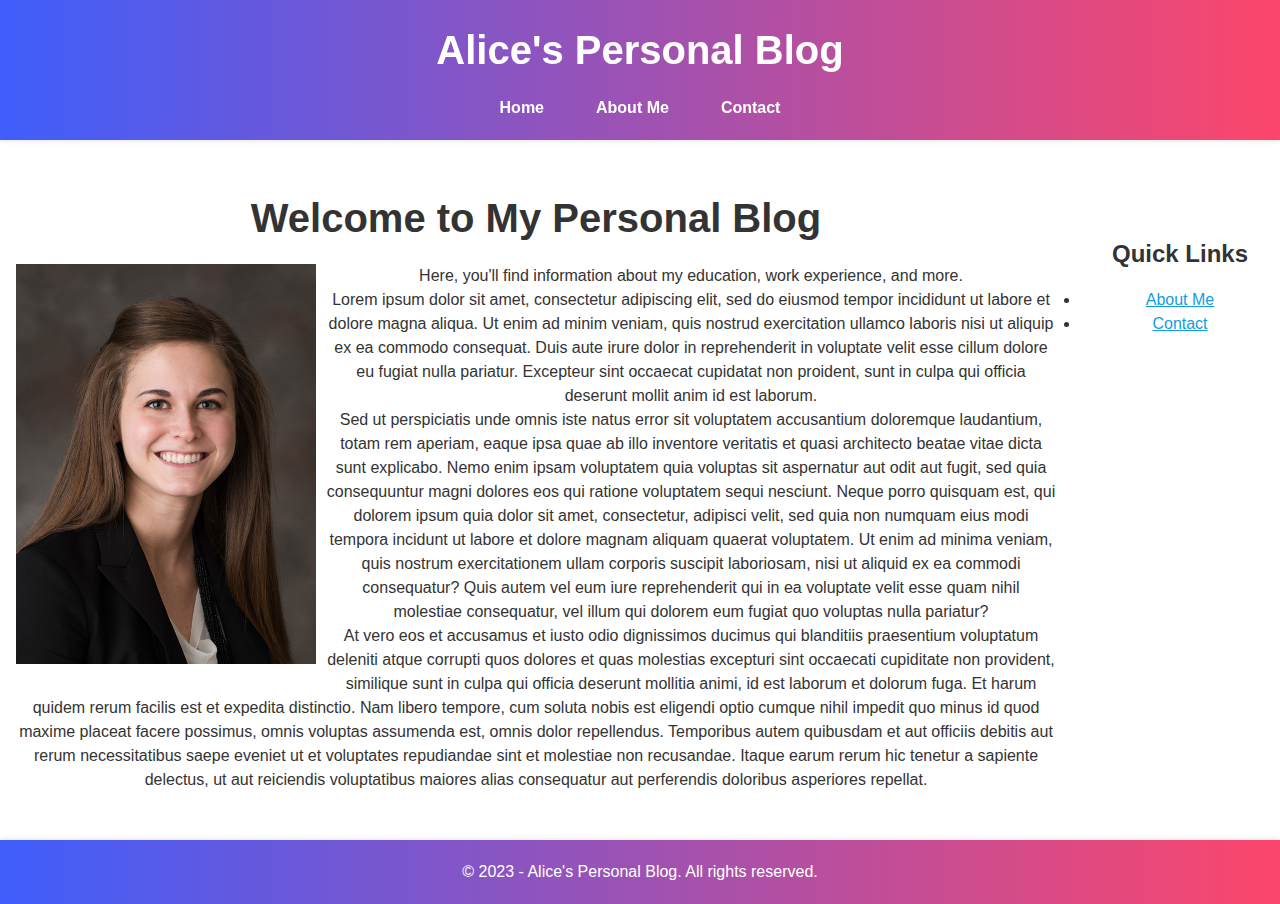
==== index.html @ fd3cf786 "finished labtest 1" ====
<!DOCTYPE html>
<!--[if lt IE 7]>      <html class="no-js lt-ie9 lt-ie8 lt-ie7"> <![endif]-->
<!--[if IE 7]>         <html class="no-js lt-ie9 lt-ie8"> <![endif]-->
<!--[if IE 8]>         <html class="no-js lt-ie9"> <![endif]-->
<!--[if gt IE 8]>      <html class="no-js"> <!--<![endif]-->
<html>

<head>
    <meta charset="utf-8">
    <meta http-equiv="X-UA-Compatible" content="IE=edge">
    <link rel="stylesheet" href="css/basestyle.css">
    <link rel="stylesheet" href="css/main.css">

    <title>My Personal Blog</title>
    <meta name="description" content="">
    <meta name="viewport" content="width=device-width, initial-scale=1">
</head>

<body>
    <header>
        <h1>Alice's Personal Blog</h1>
        <nav>
            <ul>
                <li><a href="index.html">Home</a></li>
                <li><a href="about.html">About Me</a></li>
                <li><a href="contact.html">Contact</a></li>
            </ul>
        </nav>
    </header>

    <main>
        <section>
            <h1>Welcome to My Personal Blog</h1>
            <img src="images/Person.jpg" alt="Person image" class="float-image">
            <p>Here, you'll find information about my education, work experience, and more.</p>
            <p>Lorem ipsum dolor sit amet, consectetur adipiscing elit, sed do eiusmod tempor incididunt ut labore
                et dolore magna aliqua. Ut enim ad minim veniam, quis nostrud exercitation ullamco laboris nisi ut
                aliquip ex ea commodo consequat. Duis aute irure dolor in reprehenderit in voluptate velit esse
                cillum dolore eu fugiat nulla pariatur. Excepteur sint occaecat cupidatat non proident, sunt in
                culpa qui officia deserunt mollit anim id est laborum.</p>
              <p>Sed ut perspiciatis unde omnis iste natus error sit voluptatem accusantium doloremque laudantium,
                totam rem aperiam, eaque ipsa quae ab illo inventore veritatis et quasi architecto beatae vitae
                dicta sunt explicabo. Nemo enim ipsam voluptatem quia voluptas sit aspernatur aut odit aut fugit,
                sed quia consequuntur magni dolores eos qui ratione voluptatem sequi nesciunt. Neque porro quisquam
                est, qui dolorem ipsum quia dolor sit amet, consectetur, adipisci velit, sed quia non numquam eius
                modi tempora incidunt ut labore et dolore magnam aliquam quaerat voluptatem. Ut enim ad minima
                veniam, quis nostrum exercitationem ullam corporis suscipit laboriosam, nisi ut aliquid ex ea
                commodi consequatur? Quis autem vel eum iure reprehenderit qui in ea voluptate velit esse quam nihil
                molestiae consequatur, vel illum qui dolorem eum fugiat quo voluptas nulla pariatur?</p>
              <p>At vero eos et accusamus et iusto odio dignissimos ducimus qui blanditiis praesentium voluptatum
                deleniti atque corrupti quos dolores et quas molestias excepturi sint occaecati cupiditate non
                provident, similique sunt in culpa qui officia deserunt mollitia animi, id est laborum et dolorum
                fuga. Et harum quidem rerum facilis est et expedita distinctio. Nam libero tempore, cum soluta nobis
                est eligendi optio cumque nihil impedit quo minus id quod maxime placeat facere possimus, omnis
                voluptas assumenda est, omnis dolor repellendus. Temporibus autem quibusdam et aut officiis debitis
                aut rerum necessitatibus saepe eveniet ut et voluptates repudiandae sint et molestiae non
                recusandae. Itaque earum rerum hic tenetur a sapiente delectus, ut aut reiciendis voluptatibus
                maiores alias consequatur aut perferendis doloribus asperiores repellat.</p>
            <table>
                <!-- Add your table content here -->
            </table>
        </section>
        <aside>
            <h3>Quick Links</h3>
            <ul>
                <li><a href="about.html">About Me</a></li>
                <li><a href="contact.html">Contact</a></li>
            </ul>
        </aside>
    </main>

    <footer>
        <p>© 2023 - Alice's Personal Blog. All rights reserved.</p>
    </footer>
</body>

</html>
---- css/basestyle.css ----
/* General styles */
* {
    margin: 0;
    padding: 0;
    box-sizing: border-box;
    font-family: 'SF Pro Display', 'SF Pro Icons', 'Helvetica Neue', Helvetica, Arial, sans-serif;
}

body {
    background-color: #ffffff;
    color: #333333;
    font-size: 16px;
    line-height: 1.5;
}

a {
    color: #119ce6;
    text-decoration: underline;
    transition: color 0.2s;
}

a:hover {
    color: #0070c9;
}

/* Header and navigation */

header {
    background-color: #f5f5f7;
    box-shadow: 0 1px 5px rgba(0, 0, 0, 0.1);
    padding: 1rem;
    position: sticky;
    top: 0;
    width: 100%;
    z-index: 1000;
    background: linear-gradient(90deg, rgba(63,94,251,1) 0%, rgba(252,70,107,1) 100%);
    padding: 20px;
    color: white;
    text-align: center;
}

nav ul {
    display: flex;
    justify-content: center;
    list-style: none;
}

nav li {
    margin: 0 1rem;
}

nav li a {
    font-weight: 600;
}

nav {
    margin-top: 10px;
}

nav a {
    margin: 0 10px;
    text-decoration: none;
    color: white;
}

nav a:hover {
    text-decoration: underline;
}


/* Main content */
main {
    margin: 2rem;
    margin-left: auto;
    margin-right: auto;
    text-align: center;
}

h1 {
    font-size: 2.5rem;
    font-weight: 700;
    margin-bottom: 1rem;
}

h2 {
    font-size: 2rem;
    font-weight: 600;
    margin-bottom: 1rem;
}

h3 {
    font-size: 1.5rem;
    font-weight: 600;
    margin-bottom: 1rem;
}

/* Footer */
footer {
    background-color: #f5f5f7;
    box-shadow: 0 -1px 5px rgba(0, 0, 0, 0.1);
    padding: 1rem;
    position: relative;
    text-align: center;
    width: 100%;
    background: linear-gradient(90deg, rgba(63,94,251,1) 0%, rgba(252,70,107,1) 100%);
    padding: 20px;
    color: white;
}
---- css/main.css ----
nav {
    margin-top: 10px;
}

nav a {
    margin: 0 10px;
    text-decoration: none;
    color: white;
}

nav a:hover {
    text-decoration: underline;
}

main {
    margin-left: auto;
    margin-right: auto;
    text-align: center;
    display: flex;
    justify-content: space-between;
}

section {
    margin: 1rem;
    width: calc(100% - 240px);
}

.float-image {
    width: 300px;
    height: inherit;
    float: left;
    margin: 0 10px 10px 0;
}

aside {
    margin-top: 4rem;
    width: 200px;
}
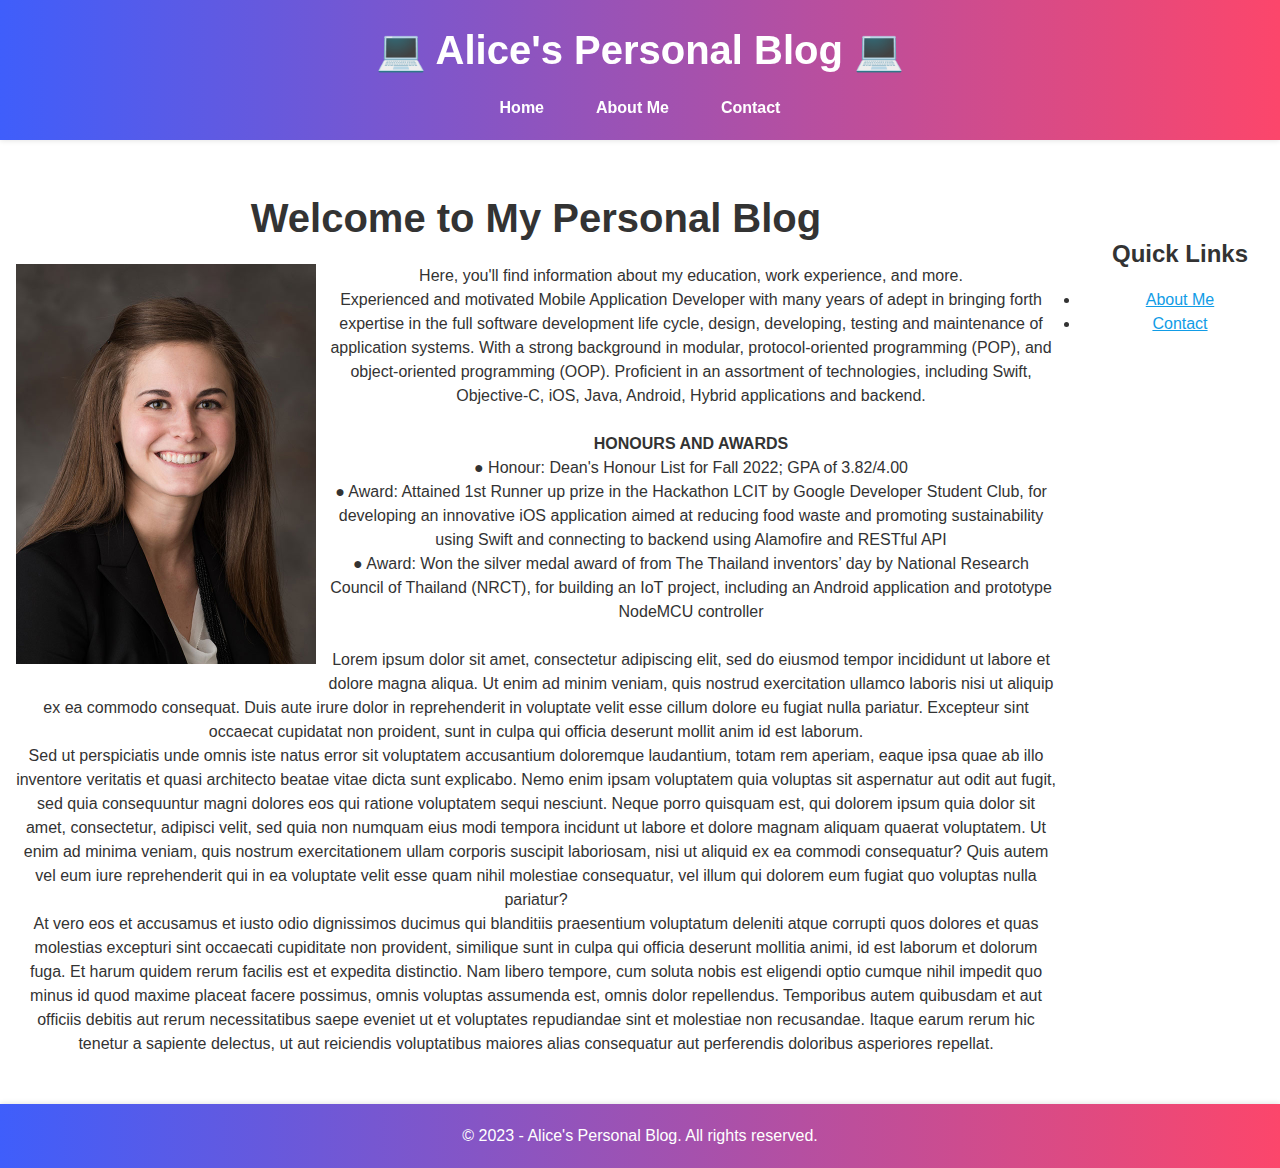
==== commit 6e383830: "implement image rollover, Carousel images and make it more beautiful" ====
--- a/index.html
+++ b/index.html
@@ -11,14 +11,17 @@
     <link rel="stylesheet" href="css/basestyle.css">
     <link rel="stylesheet" href="css/main.css">
 
-    <title>My Personal Blog</title>
+    <title>Alice's Personal Blog</title>
     <meta name="description" content="">
     <meta name="viewport" content="width=device-width, initial-scale=1">
 </head>
 
 <body>
+
+    
+
     <header>
-        <h1>Alice's Personal Blog</h1>
+        <h1>💻 Alice's Personal Blog 💻</h1>
         <nav>
             <ul>
                 <li><a href="index.html">Home</a></li>
@@ -33,12 +36,36 @@
             <h1>Welcome to My Personal Blog</h1>
             <img src="images/Person.jpg" alt="Person image" class="float-image">
             <p>Here, you'll find information about my education, work experience, and more.</p>
+            <p>Experienced and motivated Mobile Application Developer with many years of adept
+                in bringing forth expertise in the full software development life cycle, design,
+                developing, testing and maintenance of application systems. With a strong background
+                in modular, protocol-oriented programming (POP), and object-oriented programming (OOP).
+                Proficient in an assortment of technologies,
+                including Swift, Objective-C, iOS, Java, Android, Hybrid applications and backend.</p>
+
+            <br>
+
+            <h4>HONOURS AND AWARDS</h4>
+            <p>
+                ● Honour: Dean's Honour List for Fall 2022; GPA of 3.82/4.00
+                <br>
+                ● Award: Attained 1st Runner up prize in the Hackathon LCIT by Google Developer Student Club, for
+                developing an innovative iOS application aimed at reducing food waste and promoting sustainability using
+                Swift and connecting to backend using Alamofire and RESTful API
+                <br>
+                ● Award: Won the silver medal award of from The Thailand inventors’ day by National Research Council of
+                Thailand (NRCT), for building an IoT project, including an Android application and prototype NodeMCU
+                controller
+                <br>
+            </p>
+
+            <br>
             <p>Lorem ipsum dolor sit amet, consectetur adipiscing elit, sed do eiusmod tempor incididunt ut labore
                 et dolore magna aliqua. Ut enim ad minim veniam, quis nostrud exercitation ullamco laboris nisi ut
                 aliquip ex ea commodo consequat. Duis aute irure dolor in reprehenderit in voluptate velit esse
                 cillum dolore eu fugiat nulla pariatur. Excepteur sint occaecat cupidatat non proident, sunt in
                 culpa qui officia deserunt mollit anim id est laborum.</p>
-              <p>Sed ut perspiciatis unde omnis iste natus error sit voluptatem accusantium doloremque laudantium,
+            <p>Sed ut perspiciatis unde omnis iste natus error sit voluptatem accusantium doloremque laudantium,
                 totam rem aperiam, eaque ipsa quae ab illo inventore veritatis et quasi architecto beatae vitae
                 dicta sunt explicabo. Nemo enim ipsam voluptatem quia voluptas sit aspernatur aut odit aut fugit,
                 sed quia consequuntur magni dolores eos qui ratione voluptatem sequi nesciunt. Neque porro quisquam
@@ -47,7 +74,7 @@
                 veniam, quis nostrum exercitationem ullam corporis suscipit laboriosam, nisi ut aliquid ex ea
                 commodi consequatur? Quis autem vel eum iure reprehenderit qui in ea voluptate velit esse quam nihil
                 molestiae consequatur, vel illum qui dolorem eum fugiat quo voluptas nulla pariatur?</p>
-              <p>At vero eos et accusamus et iusto odio dignissimos ducimus qui blanditiis praesentium voluptatum
+            <p>At vero eos et accusamus et iusto odio dignissimos ducimus qui blanditiis praesentium voluptatum
                 deleniti atque corrupti quos dolores et quas molestias excepturi sint occaecati cupiditate non
                 provident, similique sunt in culpa qui officia deserunt mollitia animi, id est laborum et dolorum
                 fuga. Et harum quidem rerum facilis est et expedita distinctio. Nam libero tempore, cum soluta nobis
@@ -74,4 +101,4 @@
     </footer>
 </body>
 
-</html>
+</html>--- a/css/main.css
+++ b/css/main.css
@@ -35,4 +35,25 @@
 aside {
     margin-top: 4rem;
     width: 200px;
-}+}
+
+/* media screen */
+
+@media (max-width: 767px) {
+    body {
+        width: 100%;
+        margin: 0 auto;
+    }
+
+    main {
+        display: block;
+    }
+
+    .main-column, .aside {
+        width: 100%;
+    }
+
+    nav a {
+        display: block;
+    }
+}
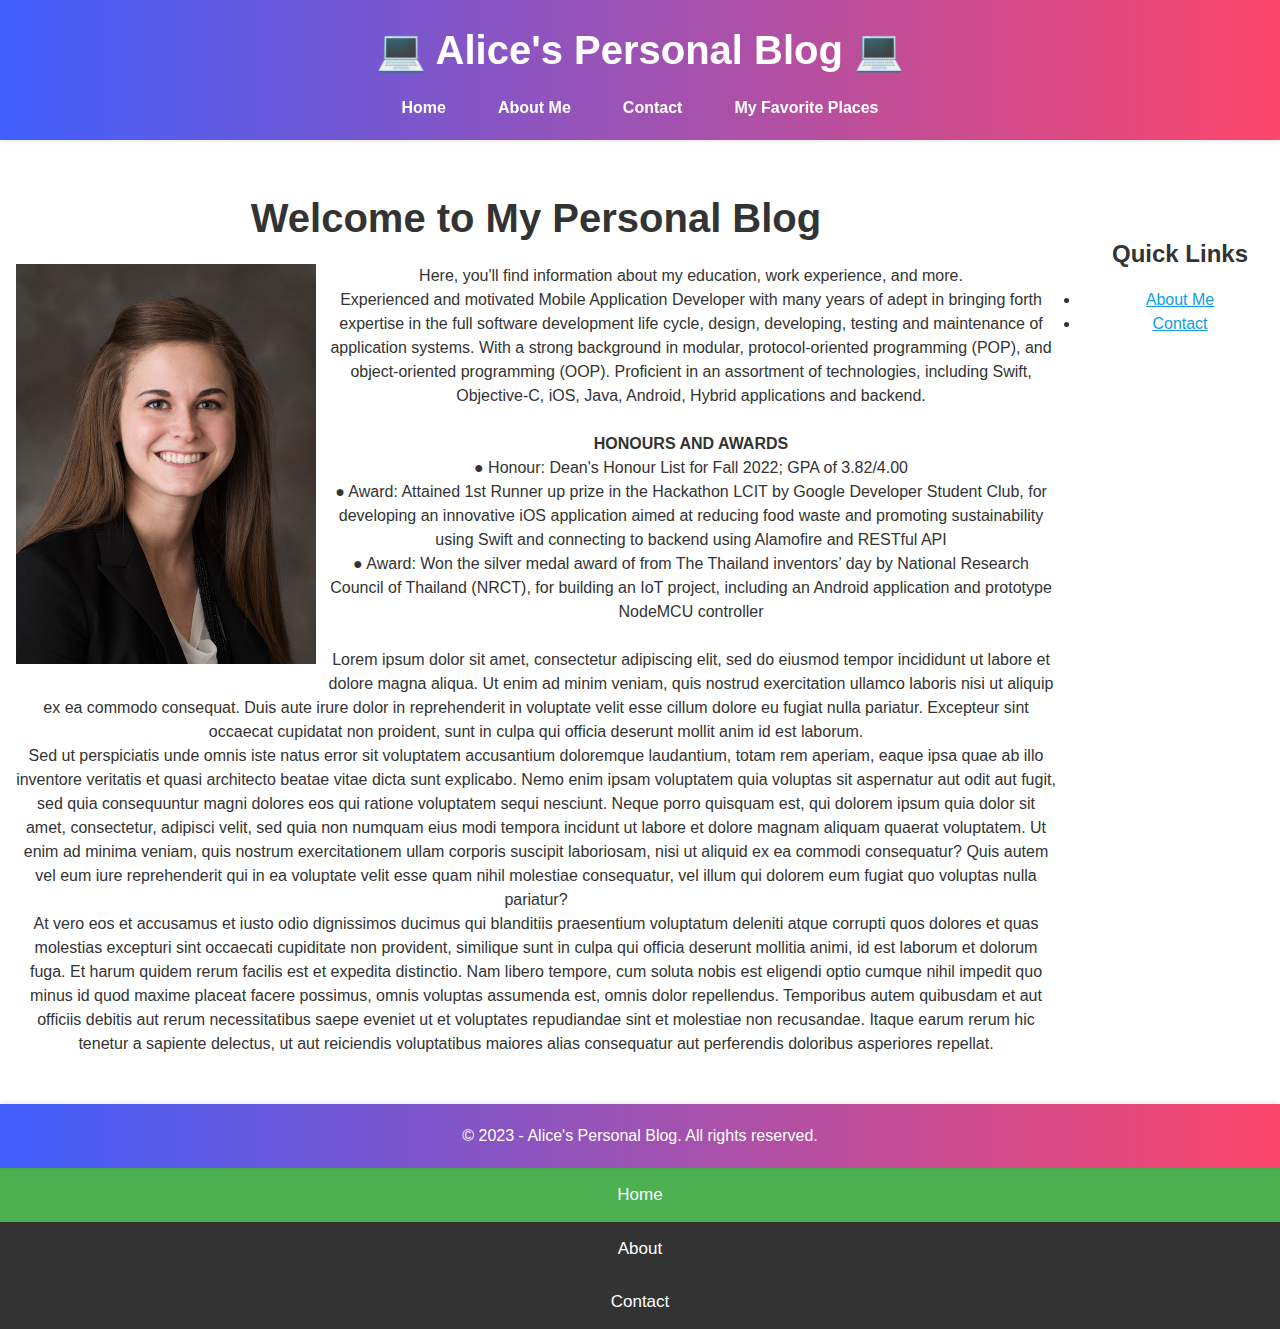
==== commit 3be5400f: "implement fav places page" ====
--- a/index.html
+++ b/index.html
@@ -17,16 +17,14 @@
 </head>
 
 <body>
-
-    
-
     <header>
         <h1>💻 Alice's Personal Blog 💻</h1>
         <nav>
             <ul>
-                <li><a href="index.html">Home</a></li>
-                <li><a href="about.html">About Me</a></li>
-                <li><a href="contact.html">Contact</a></li>
+                <li><a href="index.html" title="This leads you to index page.">Home</a></li>
+                <li><a href="about.html" title="This leads you to about page.">About Me</a></li>
+                <li><a href="contact.html" title="This leads you to contact page.">Contact</a></li>
+                <li><a href="myFavPlaces.html" title="This leads you to contact page.">My Favorite Places</a></li>
             </ul>
         </nav>
     </header>
@@ -34,7 +32,7 @@
     <main>
         <section>
             <h1>Welcome to My Personal Blog</h1>
-            <img src="images/Person.jpg" alt="Person image" class="float-image">
+            <img src="images/Person.jpg" alt="Person image" class="float-image" title="Person image">
             <p>Here, you'll find information about my education, work experience, and more.</p>
             <p>Experienced and motivated Mobile Application Developer with many years of adept
                 in bringing forth expertise in the full software development life cycle, design,
@@ -42,7 +40,6 @@
                 in modular, protocol-oriented programming (POP), and object-oriented programming (OOP).
                 Proficient in an assortment of technologies,
                 including Swift, Objective-C, iOS, Java, Android, Hybrid applications and backend.</p>
-
             <br>
 
             <h4>HONOURS AND AWARDS</h4>
@@ -90,8 +87,8 @@
         <aside>
             <h3>Quick Links</h3>
             <ul>
-                <li><a href="about.html">About Me</a></li>
-                <li><a href="contact.html">Contact</a></li>
+                <li><a href="about.html" title="This leads you to about page.">About Me</a></li>
+                <li><a href="contact.html" title="This leads you to contact page.">Contact</a></li>
             </ul>
         </aside>
     </main>
@@ -101,4 +98,92 @@
     </footer>
 </body>
 
-</html>+</html>
+
+<!DOCTYPE html>
+<html lang="en">
+<head>
+    <meta charset="UTF-8">
+    <meta name="viewport" content="width=device-width, initial-scale=1.0">
+    <title>Responsive Navigation</title>
+    <style>
+        body {
+            margin: 0;
+            font-family: Arial, sans-serif;
+        }
+
+        .nav {
+            background-color: #333;
+            overflow: hidden;
+        }
+
+        .nav a {
+            display: block;
+            color: white;
+            text-align: center;
+            padding: 14px 16px;
+            text-decoration: none;
+            font-size: 17px;
+        }
+
+        .nav a:hover {
+            background-color: #ddd;
+            color: black;
+        }
+
+        .nav a.active {
+            background-color: #4CAF50;
+            color: white;
+        }
+
+        .nav .icon {
+            display: none;
+        }
+
+        @media screen and (max-width: 600px) {
+            .nav a:not(:first-child) {display: none;}
+            .nav a.icon {
+                float: right;
+                display: block;
+            }
+        }
+
+        @media screen and (max-width: 600px) {
+            .nav.responsive {position: relative;}
+            .nav.responsive .icon {
+                position: absolute;
+                right: 0;
+                top: 0;
+            }
+            .nav.responsive a {
+                float: none;
+                display: block;
+                text-align: left;
+            }
+        }
+    </style>
+</head>
+<body>
+
+<div class="nav" id="myNav">
+    <a href="#" class="active">Home</a>
+    <a href="#">About</a>
+    <a href="#">Contact</a>
+    <a href="javascript:void(0);" class="icon" onclick="toggleNav()">
+        <i class="fa fa-bars"></i>
+    </a>
+</div>
+
+<script>
+    function toggleNav() {
+        const nav = document.getElementById("myNav");
+        if (nav.className === "nav") {
+            nav.className += " responsive";
+        } else {
+            nav.className = "nav";
+        }
+    }
+</script>
+
+</body>
+</html>
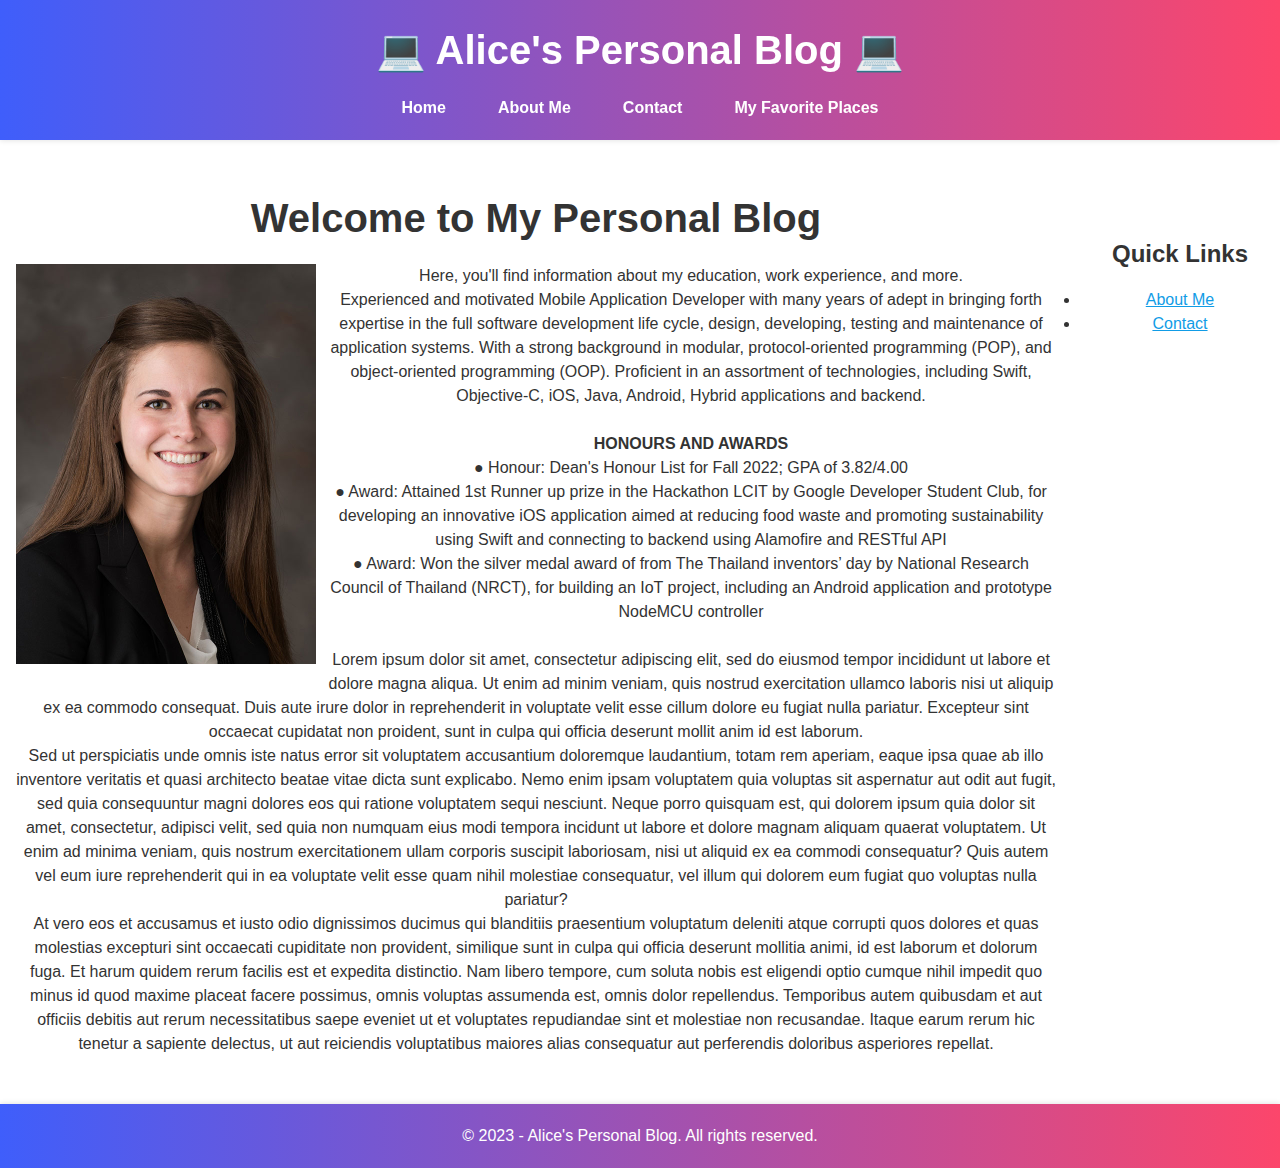
==== commit 5c4f1de3: "fix bug" ====
--- a/index.html
+++ b/index.html
@@ -98,92 +98,4 @@
     </footer>
 </body>
 
-</html>
-
-<!DOCTYPE html>
-<html lang="en">
-<head>
-    <meta charset="UTF-8">
-    <meta name="viewport" content="width=device-width, initial-scale=1.0">
-    <title>Responsive Navigation</title>
-    <style>
-        body {
-            margin: 0;
-            font-family: Arial, sans-serif;
-        }
-
-        .nav {
-            background-color: #333;
-            overflow: hidden;
-        }
-
-        .nav a {
-            display: block;
-            color: white;
-            text-align: center;
-            padding: 14px 16px;
-            text-decoration: none;
-            font-size: 17px;
-        }
-
-        .nav a:hover {
-            background-color: #ddd;
-            color: black;
-        }
-
-        .nav a.active {
-            background-color: #4CAF50;
-            color: white;
-        }
-
-        .nav .icon {
-            display: none;
-        }
-
-        @media screen and (max-width: 600px) {
-            .nav a:not(:first-child) {display: none;}
-            .nav a.icon {
-                float: right;
-                display: block;
-            }
-        }
-
-        @media screen and (max-width: 600px) {
-            .nav.responsive {position: relative;}
-            .nav.responsive .icon {
-                position: absolute;
-                right: 0;
-                top: 0;
-            }
-            .nav.responsive a {
-                float: none;
-                display: block;
-                text-align: left;
-            }
-        }
-    </style>
-</head>
-<body>
-
-<div class="nav" id="myNav">
-    <a href="#" class="active">Home</a>
-    <a href="#">About</a>
-    <a href="#">Contact</a>
-    <a href="javascript:void(0);" class="icon" onclick="toggleNav()">
-        <i class="fa fa-bars"></i>
-    </a>
-</div>
-
-<script>
-    function toggleNav() {
-        const nav = document.getElementById("myNav");
-        if (nav.className === "nav") {
-            nav.className += " responsive";
-        } else {
-            nav.className = "nav";
-        }
-    }
-</script>
-
-</body>
-</html>
+</html>--- a/css/basestyle.css
+++ b/css/basestyle.css
@@ -107,3 +107,16 @@
     color: white;
 }
 
+@media screen and (max-width: 600px) {
+    .nav a {
+        display: none;
+    }
+
+    .nav label {
+        display: block;
+    }
+
+    .nav input[type="checkbox"]:checked ~ a {
+        display: block;
+    }
+}